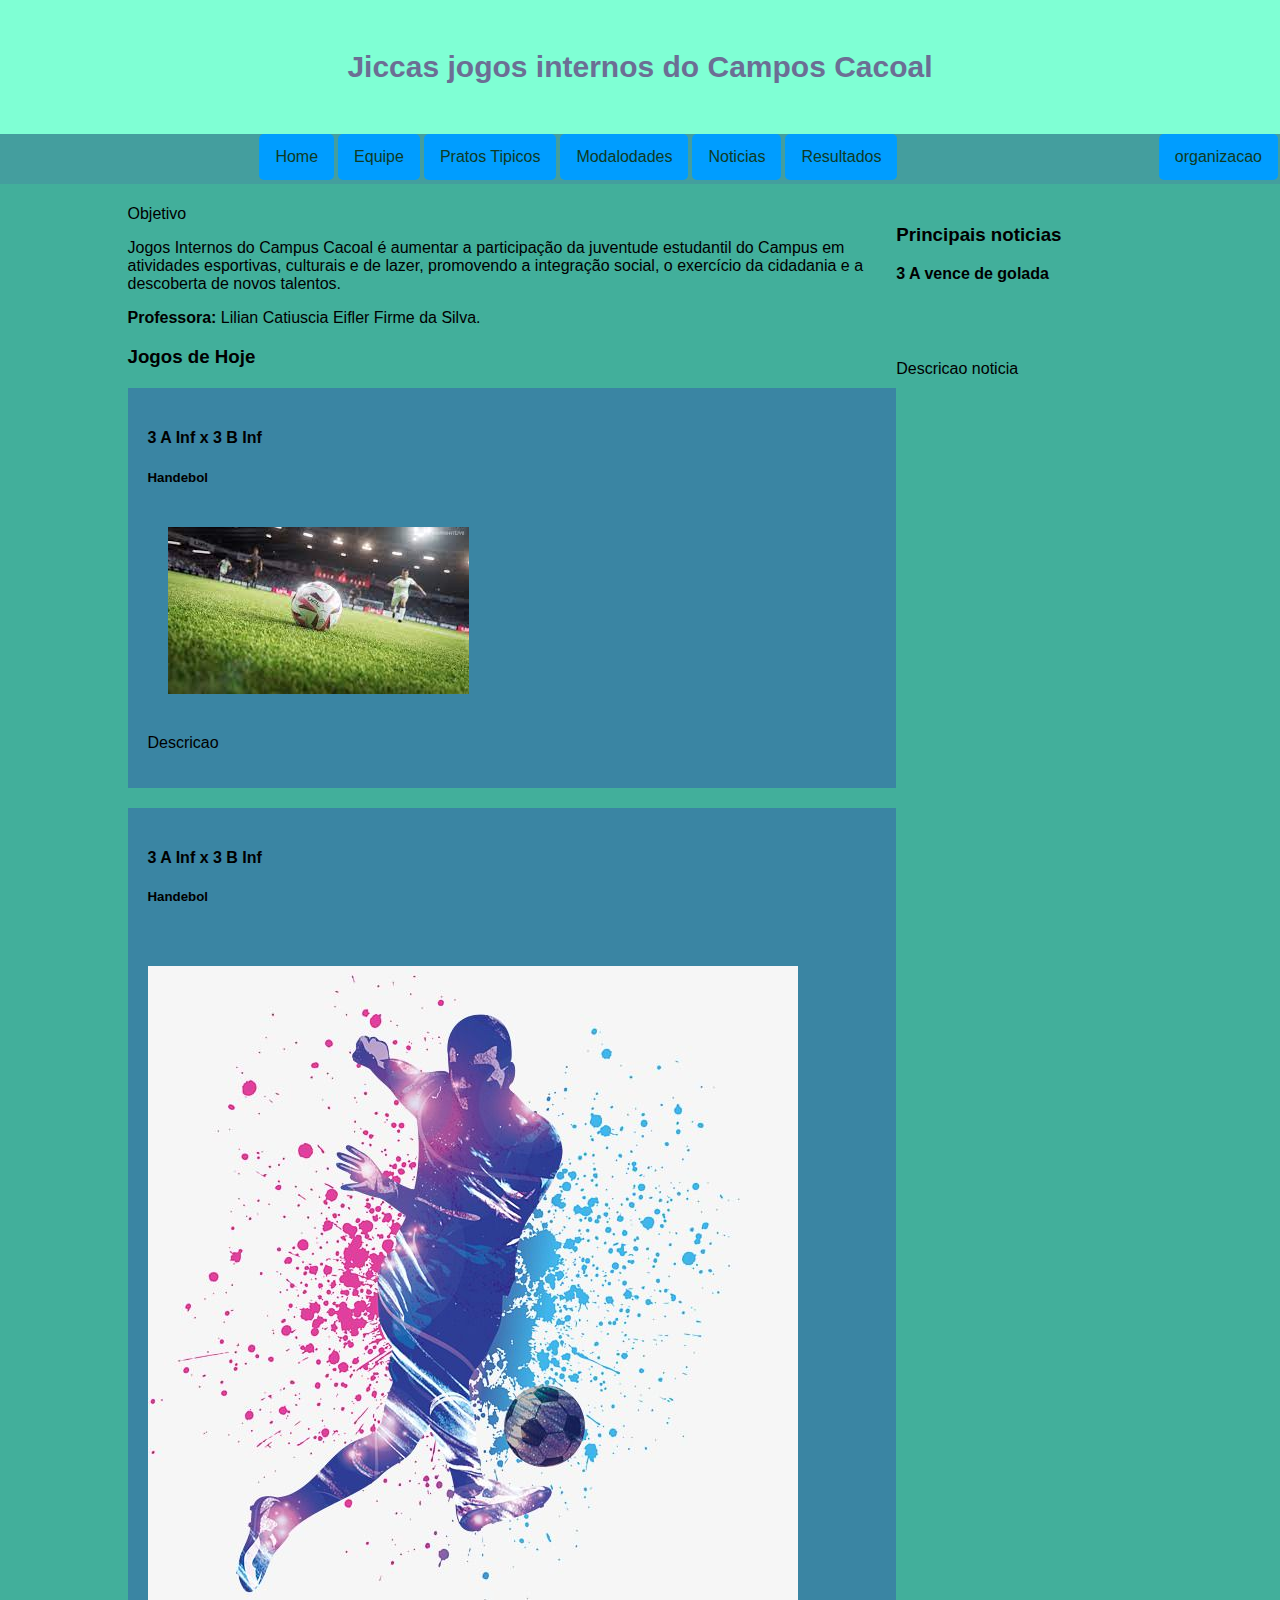
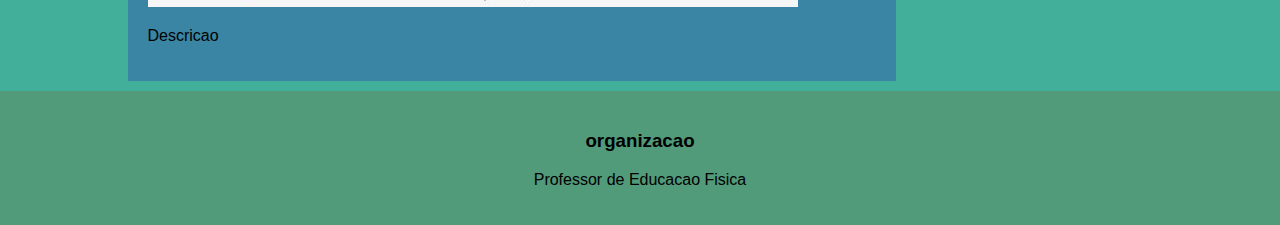
==== index.html @ 905099a9 "envio do site do jiccas" ====
<!DOCTYPE html>
<html lang="en">
<head>

    <meta charset="UTF-8">
    <meta name="viewport" content="width=device-width, initial-scale=1.0
    initial-scale=1.0">
    <link rel="stylesheet" href="CSS/layout.css">
    <title>JICCAS</title>
    <link rel="shortcut icon" href="imagem/26bd (1).png" type="image/x-icon">

</head>
<body>

    <header class="topo">
        <h1> Jiccas jogos internos do Campos Cacoal</h1>

    </header>
    
    <nav class="menuTopo">
        <ul>
            <li> <a href ="index.html">Home</a></li>
            <li><a href="equipe.html">Equipe</a></li>
            <li><a href="pratos.html"> Pratos Tipicos</a></li>
            <li><a href="modaliddes.html">Modalodades</a></li>
            <li><a href="noticias.html">Noticias</a></li>
            <li><a href="resultados.html">Resultados</a></li>
        </ul>
        <a href="otganizacao.html">organizacao</a>
    </nav>
    <main class="corpo">
        <div class="esquerda">
            <he2> Objetivo</he2>
            <p> Jogos Internos do Campus Cacoal é aumentar a participação da juventude estudantil do Campus em atividades esportivas, culturais e de lazer, promovendo a integração social, o exercício da cidadania e a descoberta de novos talentos.</p>
            <p><b>Professora:</b>  Lilian Catiuscia Eifler Firme da Silva. </p>

                <div>
                    <h3> Jogos de Hoje</h3>
                    
                    <!-- jogo 1 -->
                    <div class="destaque">
                        <h4>3 A Inf x 3 B Inf</h4>
                        <h5>Handebol</h5>
                        <div class= "imagens">
                            <img src = "imagem/download.jfif" alt="imagem dop campo de jogos" title="campo de futebol">
                        </div>
                            <p> Descricao</p>

                        </div>

                    </div>
                    <!-- jogo 2 -->
                    <div class="destaque">
                        <h4>3 A Inf x 3 B Inf</h4>
                        <h5>Handebol</h5>
                        <div class= "imagens"></div>
                        <img src = "imagem/5f3615a2c05a23664672103af93119e1.jpg" alt = "imagem de jogador" >
                            <p> Descricao</p>

                        </div>
                </div>
        </div>
        <div class="direita"> 
            <h3>Principais noticias</h3>
        </div class = "destaque"> 
        <h4> 3 A vence de golada</h4>
        <div class="imagens"></div>
        <p> Descricao noticia</p>
    </div>
        
    </main>
    <footer>
        <h3> organizacao</h3>
        <p> Professor de Educacao Fisica </p>
    </footer>
</body>
</html>
---- CSS/layout.css ----
*{
    box-sizing: border-box;
}
body{
    background-color: rgb(66, 175, 155);
 font-family: Arial, Helvetica, sans-serif;   
margin: 0;
padding: 0;
}
.topo{
    background-color: aquamarine;
    padding: 30px;
    text-align: center;
    color: rgb(108, 110, 148);
    font-size: 15px;
}

.menuTopo {
overflow: hidden;
background-color: rgb(68, 158, 158);
text-align: center;
position: static;
top: 0px;
}

.menuTopo ul{
    display: inline-block;
    list-style: none ;
    padding: 0;
    margin: 0;
}

.menuTopo ul li{
float: left;
}

.menuTopo a{
    display: block;
    color: rgb(15, 58, 35);
    text-align: center;
    padding: 14px 16px;
    text-decoration: none;
    float: right;
    background-color: rgb(0, 157, 255);
    margin:0 2px ;
    border-radius: 5px;

}

.menuTopo a:hover{
    background-color: darkblue;
    color: cornflowerblue;
    font-weight: bold;
}

.corpo{
    width: 1025px;
    margin: 10px auto;

}

.corpo:after{
    clear: both;
    content:"";
    display: table; 
}



.esquerda {
    width: 75%;
    float: left;
}

.direita{
    width: 25%;
    float: left;
}

.destaque{
    background-color: rgb(58, 133, 163);
    padding: 20px;
    margin-top: 20px;

}

.imagens{
    width: 100%;
    text-align: centro;
    padding: 20px;
}

footer{
    background-color: rgb(81, 154, 122);
    padding: 20px;
    text-align: center;
    margin-top: 10px;
}

@media screen and (max-wisth: 1028px) {
.esquerda, .direita{
width: 100%;
padding: 10px;

}
.corpo{
    width:100%;
    padding: 5px;
    margin: 0;
}
}
@media screen (max-width: 400px) {
    .menuTopo ul li, .menuTopo a {
        float: none;
        width: 100%;

    }
    
}
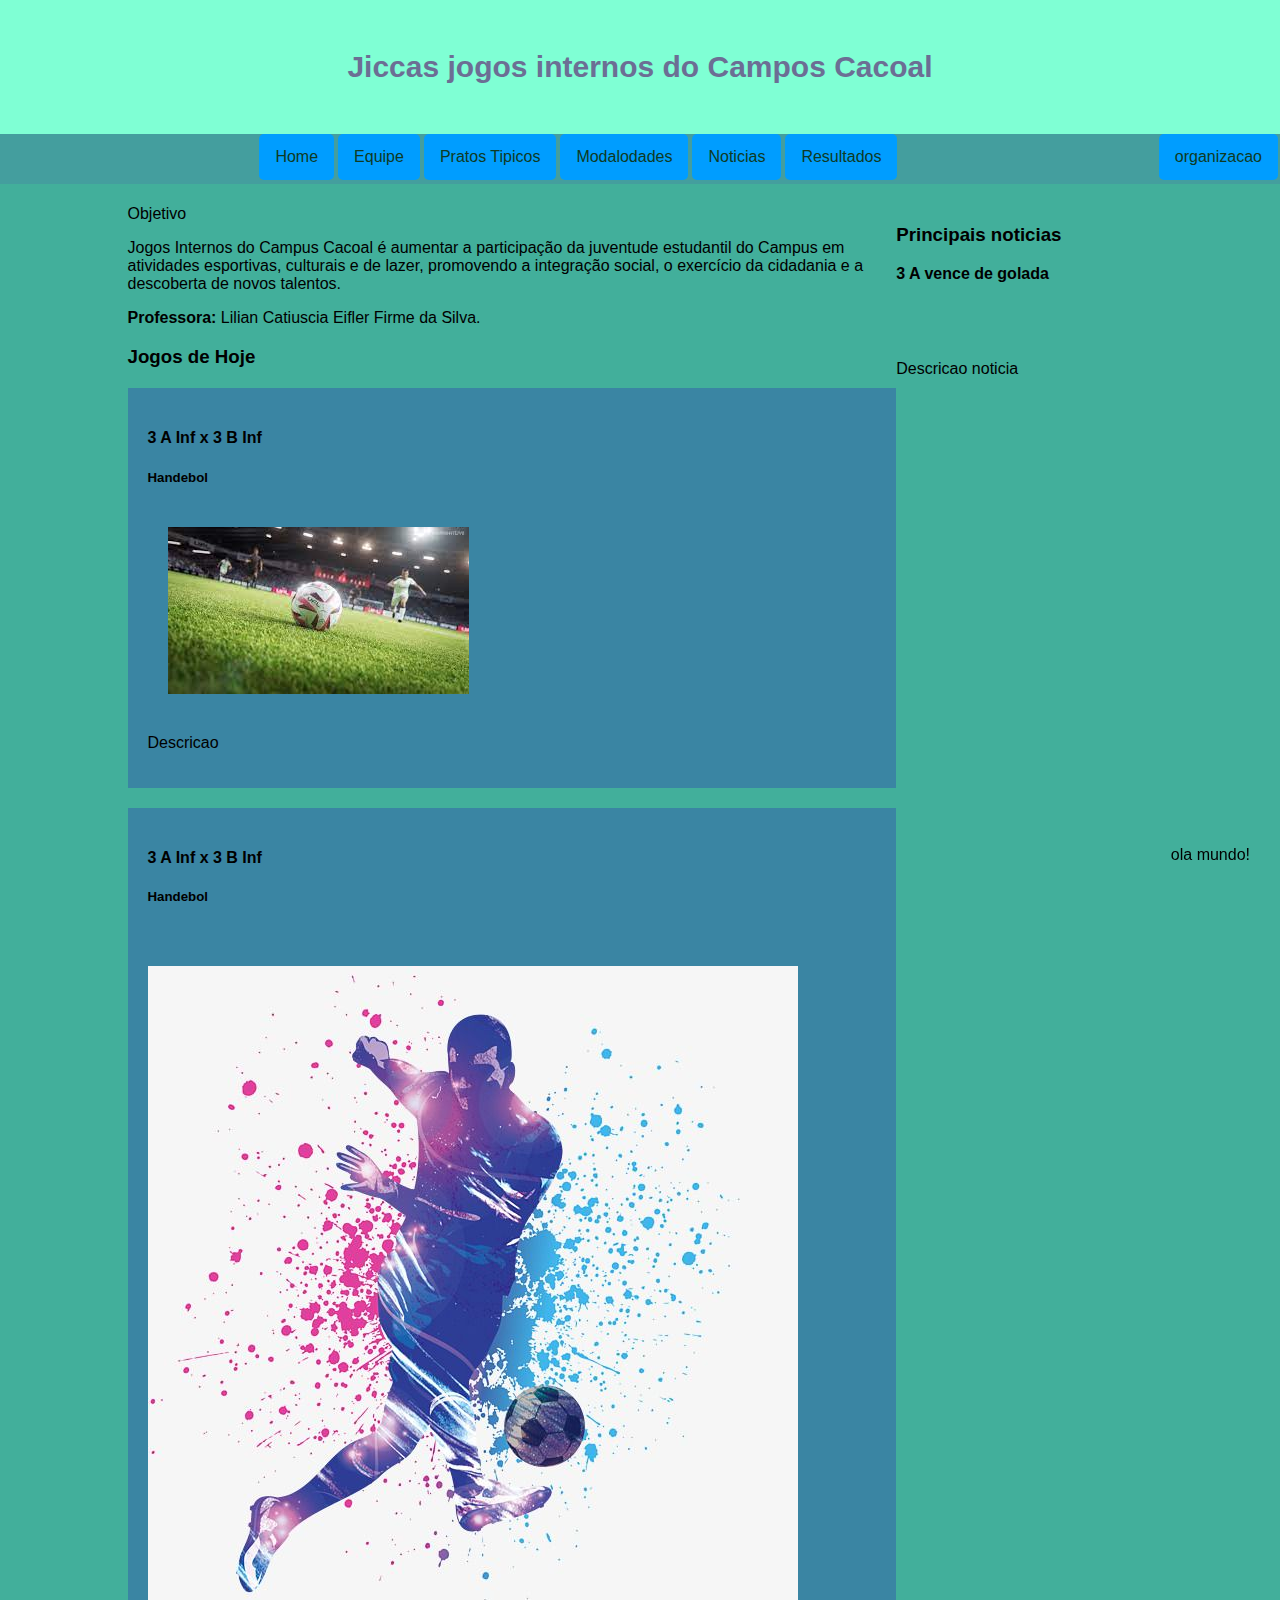
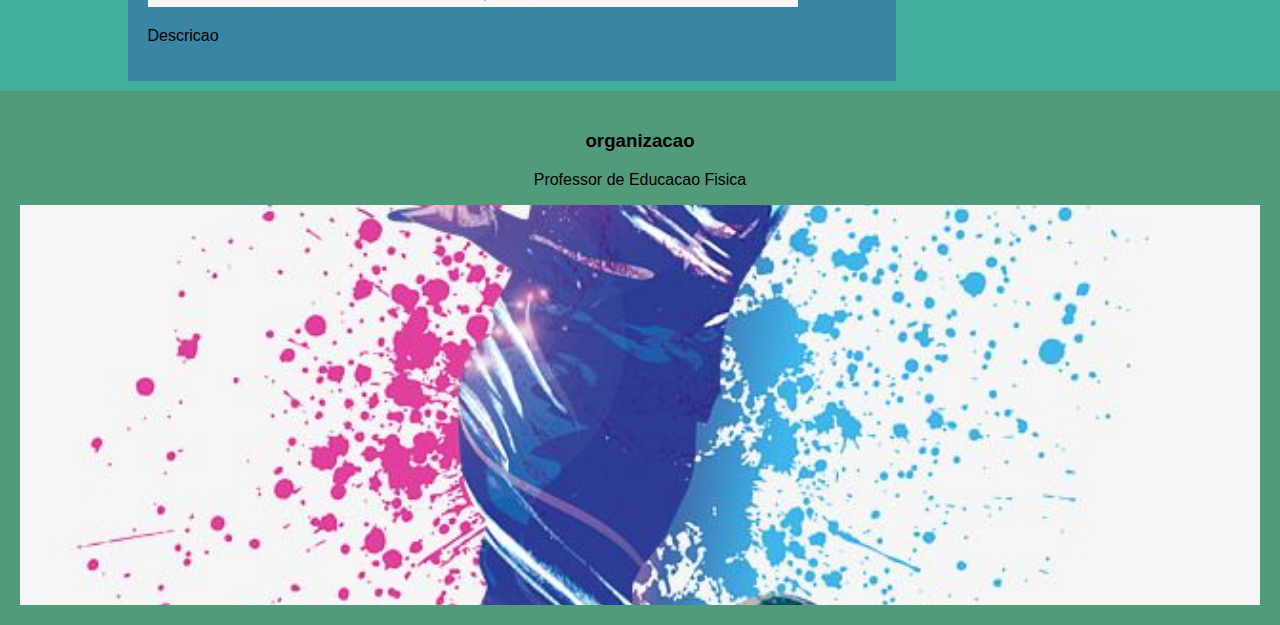
==== commit 65f67f72: "publicando o site do jiccas" ====
--- a/index.html
+++ b/index.html
@@ -72,6 +72,10 @@
     <footer>
         <h3> organizacao</h3>
         <p> Professor de Educacao Fisica </p>
+        <div class="container">
+
+            <p>ola mundo!</p>
+        </div>
     </footer>
 </body>
 </html>
--- a/CSS/layout.css
+++ b/CSS/layout.css
@@ -84,6 +84,17 @@
 
 }
 
+.imagem{
+width: 100%;
+text-align: center;
+padding: 100px;
+}
+
+.imagem img {
+width: 100px;
+
+
+}
 .imagens{
     width: 100%;
     text-align: centro;
@@ -95,6 +106,18 @@
     padding: 20px;
     text-align: center;
     margin-top: 10px;
+}
+
+.container{
+    background-image: url('../imagem/5f3615a2c05a23664672103af93119e1.jpg') ;
+    height: 400px;
+    background-size: cover;
+    background-position: center;
+}
+.container p{
+    position: fixed;
+    bottom: 20px;
+    right: 30px;
 }
 
 @media screen and (max-wisth: 1028px) {
@@ -109,7 +132,7 @@
     margin: 0;
 }
 }
-@media screen (max-width: 400px) {
+@media screen and (max-width: 400px) {
     .menuTopo ul li, .menuTopo a {
         float: none;
         width: 100%;
